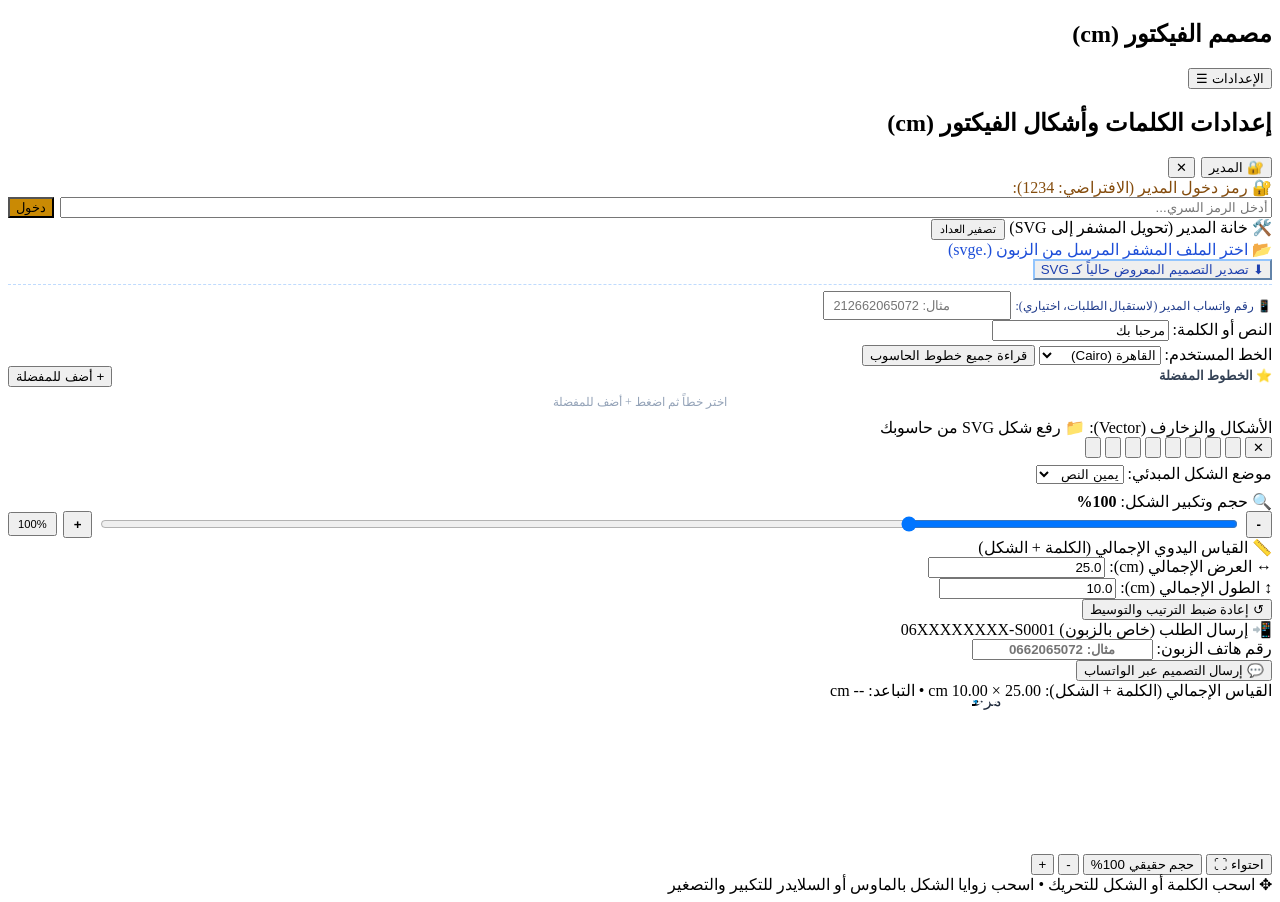
==== SVG.HTML @ 33d6fb7b "Add files via upload" ====
<!DOCTYPE html>
<html lang="ar" dir="rtl">
<head>
  <meta charset="UTF-8">
  <meta name="viewport" content="width=device-width, initial-scale=1.0">
  <title>مصمم الكلمات وأشكال الفيكتور بالقياسات الحقيقية (cm)</title>
  
  <!-- خطوط Google Fonts العربية -->
  <link rel="preconnect" href="https://fonts.googleapis.com">
  <link rel="preconnect" href="https://fonts.gstatic.com" crossorigin>
  <link href="https://fonts.googleapis.com/css2?family=Amiri:wght@700&family=Cairo:wght@700;900&family=Changa:wght@700&family=Kufam:wght@700&family=Rakkas&family=Reem+Kufi:wght@700&family=Tajawal:wght@700&display=swap" rel="stylesheet">
  
  <!-- الأنماط المنسقة للمشروع -->
  <link rel="stylesheet" href="css/style.css">
</head>
<body>
  <!-- الشريط العلوي لشاشات الهواتف -->
  <div class="top-bar">
    <h2>مصمم الفيكتور (cm)</h2>
    <button class="top-bar-btn" id="menuToggle">الإعدادات ☰</button>
  </div>
  <div class="overlay" id="overlay"></div>

  <!-- الشريط الجانبي للإعدادات -->
  <aside id="sidebar">
    <div class="aside-header">
      <h1>إعدادات الكلمات وأشكال الفيكتور (cm)</h1>
      <div style="display:flex;align-items:center;gap:6px;">
        <button class="admin-toggle-btn" id="adminToggleBtn" title="الدخول لخانة المدير لفك التشفير وتصدير SVG">🔐 المدير</button>
        <button class="menu-close" id="menuClose">✕</button>
      </div>
    </div>
    <div class="aside-body">
      <!-- بوابة التحقق السري للمدير -->
      <div class="admin-auth-box" id="adminAuthBox">
        <label style="color:#854d0e;">🔐 رمز دخول المدير (الافتراضي: 1234):</label>
        <div style="display:flex;gap:6px;">
          <input type="password" id="adminPinInput" placeholder="أدخل الرمز السري..." style="flex:1;">
          <button class="admin-toggle-btn" id="adminPinSubmitBtn" style="background:#ca8a04;">دخول</button>
        </div>
        <div id="adminPinError" style="display:none;font-size:.74rem;color:#dc2626;font-weight:700;"></div>
      </div>

      <!-- خانة المدير الخاصة: تحويل الملف المشفر إلى SVG وتصديره -->
      <div class="admin-section-body" id="adminSectionBody">
        <div class="admin-section-title">
          <span>🛠️ خانة المدير (تحويل المشفر إلى SVG)</span>
          <button class="dim-reset-btn" id="adminResetCounterBtn" title="تصفير عداد الطلبات التسلسلي" style="padding:2px 7px;font-size:.68rem;">تصفير العداد</button>
        </div>

        <label class="custom-upload-box" for="adminEncryptedFileInput" style="border-color:#3b82f6;background:#fff;color:#1d4ed8;">
          <span>📂 اختر الملف المشفر المرسل من الزبون (.svge)</span>
          <input type="file" id="adminEncryptedFileInput" accept=".svge,.enc,.txt" style="display:none;">
        </label>

        <div class="admin-decoded-info" id="adminDecodedInfo"></div>

        <button class="btn-export" id="adminExportDecodedBtn" style="display:none;margin-top:2px;background:#0284c7;">
          ⬇ تحويل وتصدير ملف SVG
        </button>

        <button class="dim-reset-btn" id="adminDirectExportBtn" style="border-color:#93c5fd;color:#1e40af;">
          ⬇ تصدير التصميم المعروض حالياً كـ SVG
        </button>

        <div class="control-group" style="margin-top:4px;border-top:1px dashed #bfdbfe;padding-top:6px;">
          <label style="font-size:.73rem;color:#1e3a8a;">📱 رقم واتساب المدير (لاستقبال الطلبات، اختياري):</label>
          <input type="text" id="adminWhatsAppInput" placeholder="مثال: 212662065072" style="direction:ltr;text-align:left;font-size:.8rem;padding:5px 8px;">
        </div>
      </div>

      <!-- إدخال النص -->
      <div class="control-group">
        <label>النص أو الكلمة:</label>
        <input type="text" id="textInput" value="مرحبا بك">
      </div>

      <!-- اختيار الخطوط -->
      <div class="control-group">
        <label>الخط المستخدم:</label>
        <select id="fontSelect">
          <optgroup label="خطوط عربية جاهزة">
            <option value="'Cairo', sans-serif">القاهرة (Cairo)</option>
            <option value="'Amiri', serif">الأميري - نسخ</option>
            <option value="'Reem Kufi', sans-serif">ريم كوفي</option>
            <option value="'Kufam', sans-serif">كوفام عصري</option>
            <option value="'Rakkas', display">رقاص عريض</option>
            <option value="'Changa', sans-serif">تشانغا كتلية</option>
            <option value="'Tajawal', sans-serif">تجوال</option>
          </optgroup>
          <optgroup id="localFontsGroup" label="خطوط الحاسوب"></optgroup>
        </select>
        <button class="btn-font" id="loadFontsBtn" style="margin-top:4px;">قراءة جميع خطوط الحاسوب</button>
      </div>

      <!-- الخطوط المفضلة -->
      <div class="font-fav-section">
        <div style="display:flex;align-items:center;justify-content:space-between;">
          <span style="font-size:.8rem;font-weight:700;color:#334155;">⭐ الخطوط المفضلة</span>
          <button class="btn-add-fav" id="addFavBtn">+ أضف للمفضلة</button>
        </div>
        <div class="font-fav-list" id="favList">
          <div style="font-size:.75rem;color:#94a3b8;text-align:center;padding:8px;">اختر خطاً ثم اضغط + أضف للمفضلة</div>
        </div>
      </div>

      <!-- قسم الأشكال والزخارف (Vector) -->
      <div class="shapes-section">
        <label>الأشكال والزخارف (Vector):</label>
        <label class="custom-upload-box" for="svgFileInput">
          <span>📁 رفع شكل SVG من حاسوبك</span>
          <input type="file" id="svgFileInput" accept=".svg" style="display:none;">
        </label>
        <div class="shapes-grid" id="shapesGrid">
          <button class="shape-btn" data-shape="none" title="بدون شكل">✕</button>
          <button class="shape-btn active" data-shape="crescent" title="هلال ونجمة">
            <svg viewBox="0 0 100 100"><path d="M50 10 A40 40 0 1 0 88 68 A32 32 0 1 1 50 10 Z"/><polygon points="68,22 72,32 82,32 74,38 77,48 68,42 60,48 63,38 55,32 65,32"/></svg>
          </button>
          <button class="shape-btn" data-shape="kaaba" title="الكعبة المشرفة">
            <svg viewBox="0 0 100 100"><polygon points="50,15 88,32 50,48 12,32"/><polygon points="12,35 48,51 48,92 12,74"/><polygon points="52,51 88,35 88,74 52,92"/><polygon points="12,41 48,57 48,62 12,46" fill="#cbd5e1"/><polygon points="52,57 88,41 88,46 52,62" fill="#cbd5e1"/><rect x="62" y="65" width="8" height="15" fill="#cbd5e1"/></svg>
          </button>
          <button class="shape-btn" data-shape="star8" title="نجمة إسلامية">
            <svg viewBox="0 0 100 100"><polygon points="50,5 63,22 85,15 78,37 95,50 78,63 85,85 63,78 50,95 37,78 15,85 22,63 5,50 22,37 15,15 37,22"/></svg>
          </button>
          <button class="shape-btn" data-shape="heart" title="قلب">
            <svg viewBox="0 0 100 100"><path d="M50,88 C20,65 5,45 5,28 C5,13 17,5 30,5 C39,5 46,10 50,18 C54,10 61,5 70,5 C83,5 95,13 95,28 C95,45 80,65 50,88 Z"/></svg>
          </button>
          <button class="shape-btn" data-shape="star" title="نجمة خماسية">
            <svg viewBox="0 0 100 100"><polygon points="50,5 64,36 98,36 70,57 81,91 50,70 19,91 30,57 2,36 36,36"/></svg>
          </button>
          <button class="shape-btn" data-shape="crown" title="تاج">
            <svg viewBox="0 0 100 100"><polygon points="10,75 90,75 80,35 60,55 50,25 40,55 20,35"/><circle cx="50" cy="22" r="5"/><circle cx="20" cy="32" r="4"/><circle cx="80" cy="32" r="4"/></svg>
          </button>
          <button class="shape-btn" data-shape="diamond" title="ماسة">
            <svg viewBox="0 0 100 100"><polygon points="50,5 95,40 50,95 5,40"/></svg>
          </button>
          <button class="shape-btn" data-shape="flower" title="زهرة">
            <svg viewBox="0 0 100 100"><circle cx="50" cy="20" r="12"/><circle cx="80" cy="50" r="12"/><circle cx="50" cy="80" r="12"/><circle cx="20" cy="50" r="12"/><circle cx="50" cy="50" r="15"/></svg>
          </button>
        </div>

        <div class="control-group" style="margin-top:6px;">
          <label>موضع الشكل المبدئي:</label>
          <select id="shapePosition">
            <option value="right">يمين النص</option>
            <option value="left">يسار النص</option>
            <option value="top">أعلى النص</option>
            <option value="bottom">أسفل النص</option>
            <option value="only">الشكل فقط</option>
          </select>
        </div>

        <!-- أداة تكبير وتصغير الشكل داخل المشروع -->
        <div class="control-group" style="margin-top:8px;">
          <label>
            <span>🔍 حجم وتكبير الشكل:</span>
            <span id="shapeScaleVal" style="color:var(--accent);font-weight:800;">100%</span>
          </label>
          <div style="display:flex;align-items:center;gap:6px;">
            <button class="view-btn" id="btnScaleDown" title="تصغير الشكل" style="padding:4px 9px;font-weight:900;">-</button>
            <input type="range" id="shapeScaleSlider" min="20" max="300" value="100" step="5" style="flex:1;cursor:pointer;accent-color:var(--accent);">
            <button class="view-btn" id="btnScaleUp" title="تكبير الشكل" style="padding:4px 9px;font-weight:900;">+</button>
            <button class="dim-reset-btn" id="btnScaleReset" title="إعادة الحجم الافتراضي" style="padding:4px 8px;font-size:.7rem;">100%</button>
          </div>
        </div>
      </div>

      <!-- بطاقة القياس اليدوي الإجمالي (الكلمة + الشكل) -->
      <div class="dim-card">
        <span class="dim-card-title">📏 القياس اليدوي الإجمالي (الكلمة + الشكل)</span>
        <div class="dim-inputs-grid">
          <div class="dim-field">
            <label>↔ العرض الإجمالي (cm):</label>
            <input type="number" id="manualWidthInput" value="25.0" min="1" step="0.5">
          </div>
          <div class="dim-field">
            <label>↕ الطول الإجمالي (cm):</label>
            <input type="number" id="manualHeightInput" value="10.0" min="1" step="0.5">
          </div>
        </div>
        <button class="dim-reset-btn" id="btnResetLayout">↺ إعادة ضبط الترتيب والتوسيط</button>
      </div>

      <!-- قسم الزبون: إرسال التصميم بصيغة مشفرة عبر الواتساب -->
      <div class="customer-card">
        <div class="customer-card-title">
          <span>📲 إرسال الطلب (خاص بالزبون)</span>
          <span class="order-code-badge" id="orderCodePreview">06XXXXXXXX-S0001</span>
        </div>

        <div class="control-group">
          <label>رقم هاتف الزبون:</label>
          <input type="text" id="customerPhoneInput" placeholder="مثال: 0662065072" style="direction:ltr;text-align:center;font-weight:800;">
        </div>

        <button class="btn-whatsapp" id="whatsappSendBtn">
          <span>💬 إرسال التصميم عبر الواتساب</span>
        </button>

        <div class="customer-status-msg" id="customerStatusMsg"></div>
      </div>
    </div>
  </aside>

  <!-- مساحة العمل والرسم (Canvas Workspace) -->
  <main>
    <!-- الشريط العائم العلوي للمعلومات -->
    <div class="top-floating-bar" id="topInfoBar">
      <span>القياس الإجمالي (الكلمة + الشكل): <span class="val" id="infoW">25.00</span> × <span class="val" id="infoH">10.00</span> cm</span>
      <span>•</span>
      <span class="sep-badge" id="infoSep">التباعد: -- cm</span>
    </div>

    <!-- حاوية لوحة الرسم -->
    <div class="artboard-container" id="artboardContainer">
      <div class="artboard-card" id="artboardCard">
        <svg id="previewSvg" xmlns="http://www.w3.org/2000/svg">
          <defs>
            <marker id="arrow" viewBox="0 0 10 10" refX="5" refY="5" markerWidth="6" markerHeight="6" orient="auto-start-reverse">
              <path d="M 0 1.5 L 10 5 L 0 8.5 z" fill="#0284c7"/>
            </marker>
          </defs>

          <!-- المجموعة المدمجة (الكلمة + الشكل) تحت السيطرة المباشرة للقياس اليدوي -->
          <g id="masterDesignGroup">
            <!-- 1. الكلمة -->
            <g id="textGroup" class="interactive-group">
              <rect id="textHitArea" fill="transparent" pointer-events="all"/>
              <rect id="textSelectionBox" class="drag-selection-box" fill="none" stroke="#2563eb" stroke-width="1.2" rx="4"/>
              <text id="textLabelBadge" class="drag-label-badge" fill="#2563eb">📝 الكلمة</text>
              <text id="svgText" x="0" y="0" text-anchor="middle" dominant-baseline="central" fill="#1e293b">مرحبا بك</text>
            </g>

            <!-- 2. الشكل مع مقابض التكبير والتصغير المباشرة -->
            <g id="shapeGroup" class="interactive-group">
              <rect id="shapeHitArea" fill="transparent" pointer-events="all"/>
              <rect id="shapeSelectionBox" class="drag-selection-box" fill="none" stroke="#10b981" stroke-width="1.2" rx="4"/>
              <text id="shapeLabelBadge" class="drag-label-badge" fill="#10b981">⭐ الشكل (اسحب المقابض للتكبير)</text>
              <g id="shapeContainer" fill="#1e293b"></g>
              <!-- مقابض الزوايا للتحجيم بالماوس -->
              <circle class="resize-handle" id="handleTL" r="6"/>
              <circle class="resize-handle" id="handleTR" r="6"/>
              <circle class="resize-handle" id="handleBR" r="6"/>
              <circle class="resize-handle" id="handleBL" r="6"/>
            </g>
          </g>

          <!-- خطوط القياس اليدوي المحيطة بالتصميم الكلي -->
          <g id="guideLinesGroup">
            <rect id="outerDesignRect" fill="none" stroke="#64748b" stroke-width="1.5" stroke-dasharray="5,5" rx="6"/>
            <line id="topDimLine" stroke="#0284c7" stroke-width="1.8" marker-start="url(#arrow)" marker-end="url(#arrow)"/>
            <rect id="widthBadgeBg" fill="#0284c7" rx="4"/>
            <text id="widthLabel" fill="#ffffff" font-size="12" font-weight="900" text-anchor="middle" dominant-baseline="central">-- cm</text>
            <line id="sideDimLine" stroke="#0284c7" stroke-width="1.8" marker-start="url(#arrow)" marker-end="url(#arrow)"/>
            <rect id="heightBadgeBg" fill="#0284c7" rx="4"/>
            <text id="heightLabel" fill="#ffffff" font-size="12" font-weight="900" text-anchor="middle" dominant-baseline="central">-- cm</text>
          </g>

          <!-- خط قياس مسافة التباعد -->
          <g id="separationGuideGroup">
            <line id="sepLine" stroke="#8b5cf6" stroke-width="1.6" stroke-dasharray="3,3"/>
            <rect id="sepBadgeRect" fill="#8b5cf6" rx="4"/>
            <text id="sepBadgeText" fill="#ffffff" font-size="11" font-weight="800" text-anchor="middle" dominant-baseline="central">تباعد: -- cm</text>
          </g>
        </svg>
      </div>
    </div>

    <!-- أزرار التحكم في الرؤية والتكبير -->
    <div class="view-controls">
      <button class="view-btn active" id="btnFit">احتواء ⛶</button>
      <button class="view-btn" id="btn100">حجم حقيقي 100%</button>
      <button class="view-btn" id="btnZoomOut">-</button>
      <button class="view-btn" id="btnZoomIn">+</button>
    </div>

    <div class="drag-hint" id="dragHint">✥ اسحب الكلمة أو الشكل للتحريك • اسحب زوايا الشكل بالماوس أو السلايدر للتكبير والتصغير</div>
  </main>

  <!-- الملفات البرمجية المقسمة وفق هيكل نظيف ومستقل -->
  <script src="js/constants.js"></script>
  <script src="js/state.js"></script>
  <script src="js/dom.js"></script>
  <script src="js/shapes.js"></script>
  <script src="js/fonts.js"></script>
  <script src="js/canvas.js"></script>
  <script src="js/interaction.js"></script>
  <script src="js/export.js"></script>
  <script src="js/orders.js"></script>
  <script src="js/app.js"></script>
</body>
</html>
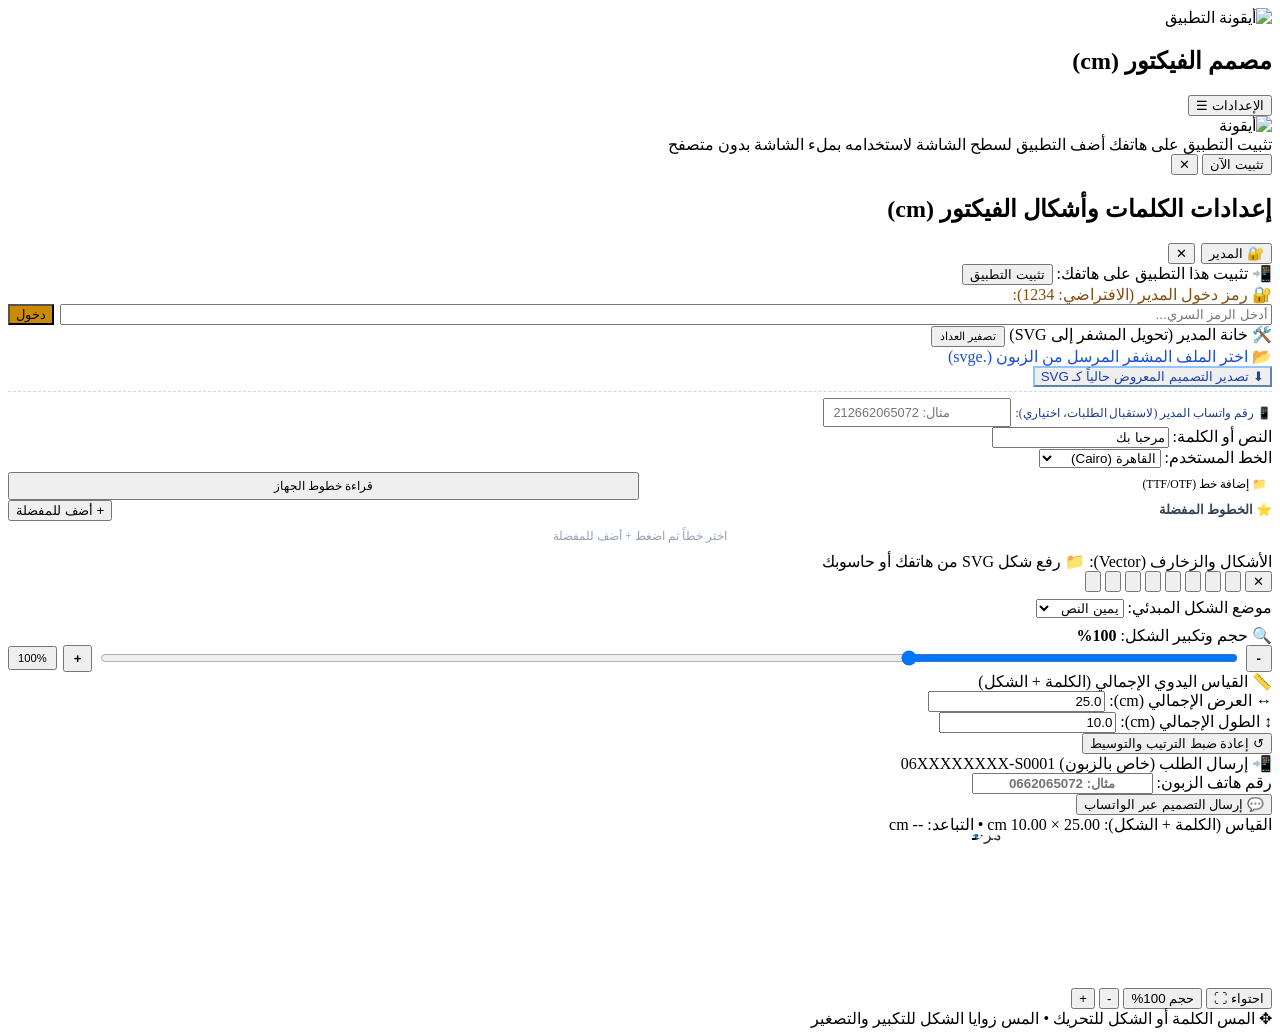
==== commit 5a5f2017: "Add files via upload" ====
--- a/SVG.HTML
+++ b/SVG.HTML
@@ -2,24 +2,61 @@
 <html lang="ar" dir="rtl">
 <head>
   <meta charset="UTF-8">
-  <meta name="viewport" content="width=device-width, initial-scale=1.0">
+  <meta name="viewport" content="width=device-width, initial-scale=1.0, maximum-scale=1.0, user-scalable=no, viewport-fit=cover">
   <title>مصمم الكلمات وأشكال الفيكتور بالقياسات الحقيقية (cm)</title>
   
+  <!-- إعدادات تطبيق الهاتف المتقدمة (PWA & Mobile Meta) -->
+  <link rel="manifest" href="manifest.json">
+  <meta name="theme-color" content="#2563eb">
+  <meta name="apple-mobile-web-app-capable" content="yes">
+  <meta name="apple-mobile-web-app-status-bar-style" content="black-translucent">
+  <meta name="apple-mobile-web-app-title" content="مصمم الفيكتور">
+  <meta name="mobile-web-app-capable" content="yes">
+  <meta name="application-name" content="مصمم الفيكتور">
+  <meta name="description" content="تطبيق تصميم الكلمات العربية وأشكال الفيكتور بالقياسات الحقيقية بالسنتيمتر وإرسال الطلبات المشفرة عبر الواتساب">
+  
+  <!-- أيقونات التطبيق للشاشات المختلفة وسطح الهاتف -->
+  <link rel="icon" type="image/svg+xml" href="icons/icon.svg">
+  <link rel="icon" type="image/png" sizes="32x32" href="icons/favicon-32x32.png">
+  <link rel="icon" type="image/png" sizes="192x192" href="icons/icon-192.png">
+  <link rel="apple-touch-icon" href="icons/apple-touch-icon.png">
+
   <!-- خطوط Google Fonts العربية -->
   <link rel="preconnect" href="https://fonts.googleapis.com">
   <link rel="preconnect" href="https://fonts.gstatic.com" crossorigin>
   <link href="https://fonts.googleapis.com/css2?family=Amiri:wght@700&family=Cairo:wght@700;900&family=Changa:wght@700&family=Kufam:wght@700&family=Rakkas&family=Reem+Kufi:wght@700&family=Tajawal:wght@700&display=swap" rel="stylesheet">
   
-  <!-- الأنماط المنسقة للمشروع -->
+  <!-- الأنماط المنسقة للمشروع والمحسنة للهواتف -->
   <link rel="stylesheet" href="css/style.css">
 </head>
 <body>
-  <!-- الشريط العلوي لشاشات الهواتف -->
-  <div class="top-bar">
-    <h2>مصمم الفيكتور (cm)</h2>
-    <button class="top-bar-btn" id="menuToggle">الإعدادات ☰</button>
+  <!-- الشريط العلوي لشاشات الهواتف واللوحي -->
+  <header class="top-bar">
+    <div class="top-bar-title-wrap">
+      <img src="icons/icon.svg" alt="أيقونة التطبيق" class="top-bar-icon">
+      <h2>مصمم الفيكتور (cm)</h2>
+    </div>
+    <div class="top-bar-actions">
+      <button class="top-bar-btn install-btn-nav" id="mobileInstallBtn" style="display:none;" title="تثبيت التطبيق على هاتفك">📲 تثبيت</button>
+      <button class="top-bar-btn" id="menuToggle">الإعدادات ☰</button>
+    </div>
+  </header>
+  <div class="overlay" id="overlay"></div>
+
+  <!-- بنر عائم لتثبيت التطبيق على سطح الهاتف -->
+  <div class="pwa-install-banner" id="pwaInstallBanner">
+    <div class="pwa-banner-content">
+      <img src="icons/icon.svg" alt="أيقونة" class="pwa-banner-icon">
+      <div class="pwa-banner-text">
+        <span class="pwa-banner-title">تثبيت التطبيق على هاتفك</span>
+        <span class="pwa-banner-desc">أضف التطبيق لسطح الشاشة لاستخدامه بملء الشاشة بدون متصفح</span>
+      </div>
+    </div>
+    <div class="pwa-banner-actions">
+      <button class="pwa-btn-install" id="bannerInstallActionBtn">تثبيت الآن</button>
+      <button class="pwa-btn-dismiss" id="bannerDismissBtn" title="إغلاق">✕</button>
+    </div>
   </div>
-  <div class="overlay" id="overlay"></div>
 
   <!-- الشريط الجانبي للإعدادات -->
   <aside id="sidebar">
@@ -31,6 +68,12 @@
       </div>
     </div>
     <div class="aside-body">
+      <!-- زر تثبيت التطبيق داخل القائمة الجانبية -->
+      <div class="sidebar-install-box" id="sidebarInstallBtn">
+        <span>📲 تثبيت هذا التطبيق على هاتفك:</span>
+        <button class="btn-sidebar-install">تثبيت التطبيق</button>
+      </div>
+
       <!-- بوابة التحقق السري للمدير -->
       <div class="admin-auth-box" id="adminAuthBox">
         <label style="color:#854d0e;">🔐 رمز دخول المدير (الافتراضي: 1234):</label>
@@ -75,7 +118,7 @@
         <input type="text" id="textInput" value="مرحبا بك">
       </div>
 
-      <!-- اختيار الخطوط -->
+      <!-- اختيار الخطوط ورفع خطوط من الهاتف والحاسوب -->
       <div class="control-group">
         <label>الخط المستخدم:</label>
         <select id="fontSelect">
@@ -88,9 +131,15 @@
             <option value="'Changa', sans-serif">تشانغا كتلية</option>
             <option value="'Tajawal', sans-serif">تجوال</option>
           </optgroup>
-          <optgroup id="localFontsGroup" label="خطوط الحاسوب"></optgroup>
+          <optgroup id="localFontsGroup" label="خطوط مخصصة ومحملة"></optgroup>
         </select>
-        <button class="btn-font" id="loadFontsBtn" style="margin-top:4px;">قراءة جميع خطوط الحاسوب</button>
+        <div style="display:flex;gap:6px;margin-top:4px;">
+          <label class="custom-upload-box" for="fontFileInput" style="flex:1;padding:5px;font-size:.73rem;">
+            <span>📁 إضافة خط (TTF/OTF)</span>
+            <input type="file" id="fontFileInput" accept=".ttf,.otf,.woff,.woff2" style="display:none;">
+          </label>
+          <button class="btn-font" id="loadFontsBtn" style="flex:1;padding:5px;font-size:.73rem;">قراءة خطوط الجهاز</button>
+        </div>
       </div>
 
       <!-- الخطوط المفضلة -->
@@ -108,7 +157,7 @@
       <div class="shapes-section">
         <label>الأشكال والزخارف (Vector):</label>
         <label class="custom-upload-box" for="svgFileInput">
-          <span>📁 رفع شكل SVG من حاسوبك</span>
+          <span>📁 رفع شكل SVG من هاتفك أو حاسوبك</span>
           <input type="file" id="svgFileInput" accept=".svg" style="display:none;">
         </label>
         <div class="shapes-grid" id="shapesGrid">
@@ -206,7 +255,7 @@
   <main>
     <!-- الشريط العائم العلوي للمعلومات -->
     <div class="top-floating-bar" id="topInfoBar">
-      <span>القياس الإجمالي (الكلمة + الشكل): <span class="val" id="infoW">25.00</span> × <span class="val" id="infoH">10.00</span> cm</span>
+      <span>القياس (الكلمة + الشكل): <span class="val" id="infoW">25.00</span> × <span class="val" id="infoH">10.00</span> cm</span>
       <span>•</span>
       <span class="sep-badge" id="infoSep">التباعد: -- cm</span>
     </div>
@@ -237,7 +286,7 @@
               <rect id="shapeSelectionBox" class="drag-selection-box" fill="none" stroke="#10b981" stroke-width="1.2" rx="4"/>
               <text id="shapeLabelBadge" class="drag-label-badge" fill="#10b981">⭐ الشكل (اسحب المقابض للتكبير)</text>
               <g id="shapeContainer" fill="#1e293b"></g>
-              <!-- مقابض الزوايا للتحجيم بالماوس -->
+              <!-- مقابض الزوايا للتحجيم باللمس والماوس -->
               <circle class="resize-handle" id="handleTL" r="6"/>
               <circle class="resize-handle" id="handleTR" r="6"/>
               <circle class="resize-handle" id="handleBR" r="6"/>
@@ -269,12 +318,12 @@
     <!-- أزرار التحكم في الرؤية والتكبير -->
     <div class="view-controls">
       <button class="view-btn active" id="btnFit">احتواء ⛶</button>
-      <button class="view-btn" id="btn100">حجم حقيقي 100%</button>
+      <button class="view-btn" id="btn100">حجم 100%</button>
       <button class="view-btn" id="btnZoomOut">-</button>
       <button class="view-btn" id="btnZoomIn">+</button>
     </div>
 
-    <div class="drag-hint" id="dragHint">✥ اسحب الكلمة أو الشكل للتحريك • اسحب زوايا الشكل بالماوس أو السلايدر للتكبير والتصغير</div>
+    <div class="drag-hint" id="dragHint">✥ المس الكلمة أو الشكل للتحريك • المس زوايا الشكل للتكبير والتصغير</div>
   </main>
 
   <!-- الملفات البرمجية المقسمة وفق هيكل نظيف ومستقل -->
@@ -287,6 +336,7 @@
   <script src="js/interaction.js"></script>
   <script src="js/export.js"></script>
   <script src="js/orders.js"></script>
+  <script src="js/pwa.js"></script>
   <script src="js/app.js"></script>
 </body>
 </html>
